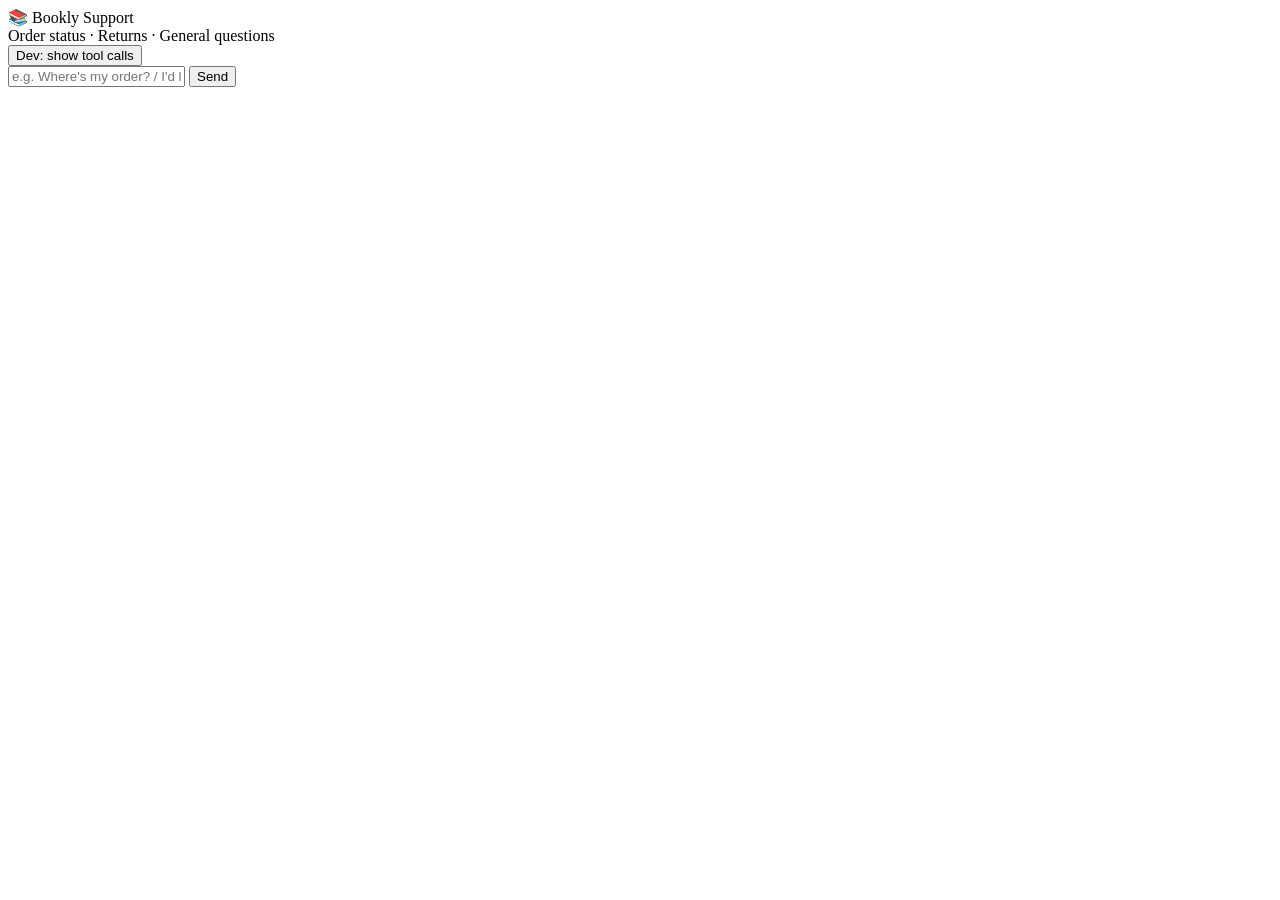
==== app/static/index.html @ 2280e3bb "Bookly Support Agent A customer support agent for Bookly (a fictional online bookstore), built with " ====
<!doctype html>
<html lang="en">
<head>
  <meta charset="utf-8" />
  <meta name="viewport" content="width=device-width, initial-scale=1" />
  <title>Bookly Support</title>
  <link rel="stylesheet" href="/static/style.css" />
</head>
<body>
  <div class="chat-shell">
    <header>
      <div>
        <div class="brand">📚 Bookly Support</div>
        <div class="subtitle">Order status &middot; Returns &middot; General questions</div>
      </div>
      <button
        id="devToggle"
        type="button"
        class="dev-toggle"
        title="Show the real tool calls behind each reply"
      >Dev: show tool calls</button>
    </header>

    <div id="messages" class="messages"></div>

    <form id="composer" class="composer">
      <input
        id="input"
        type="text"
        autocomplete="off"
        placeholder="e.g. Where's my order? / I'd like to return a book"
      />
      <button type="submit">Send</button>
    </form>
  </div>

  <script src="/static/app.js"></script>
</body>
</html>
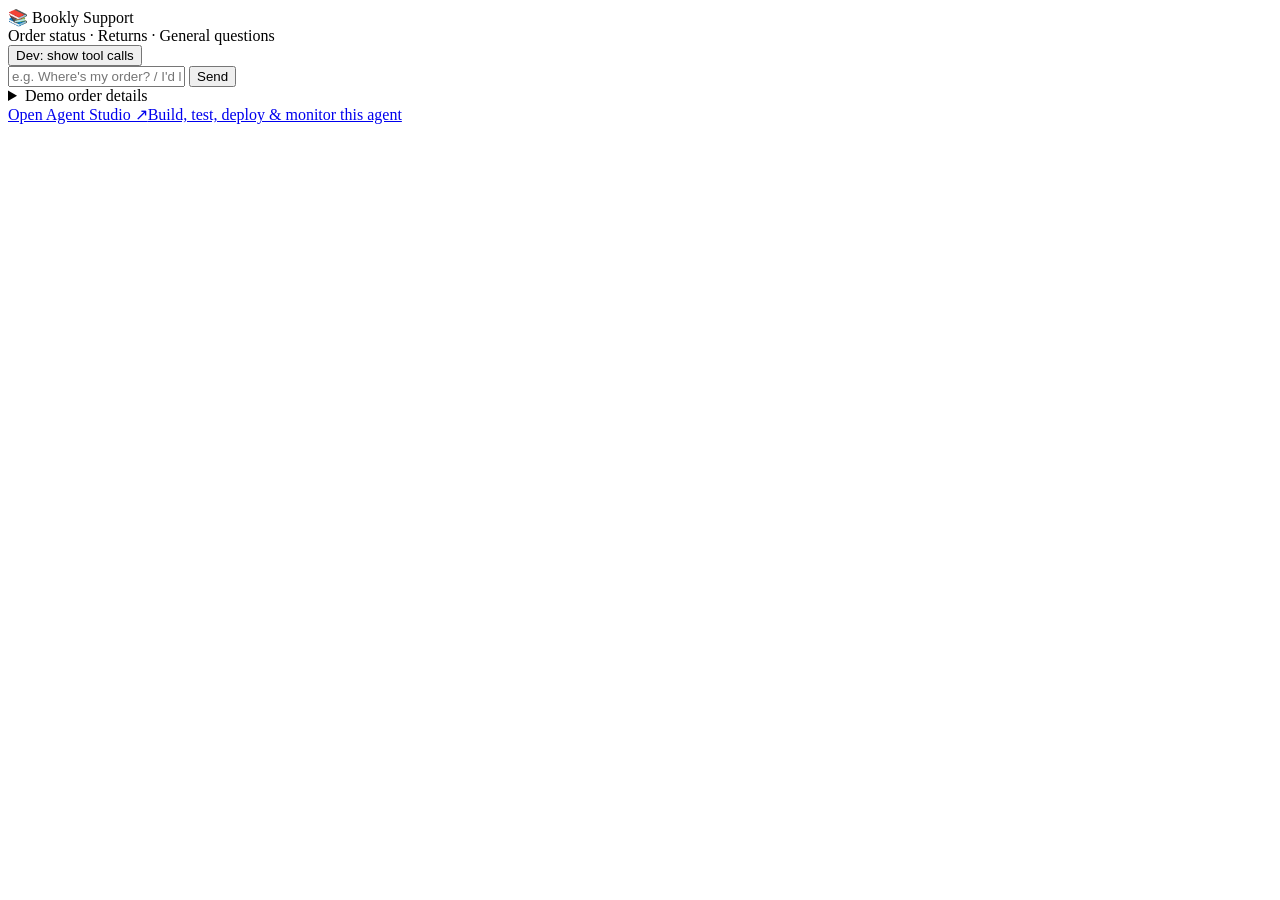
==== commit 3bbf742a: "Add Agent Studio: build, test, deploy, and monitor the agent A Decagon-style operator console at /st" ====
--- a/app/static/index.html
+++ b/app/static/index.html
@@ -7,6 +7,7 @@
   <link rel="stylesheet" href="/static/style.css" />
 </head>
 <body>
+  <div class="app-layout">
   <div class="chat-shell">
     <header>
       <div>
@@ -23,6 +24,13 @@
 
     <div id="messages" class="messages"></div>
 
+    <div id="feedback" class="feedback" hidden>
+      <span id="feedbackPrompt">Was this conversation helpful?</span>
+      <button type="button" class="feedback-btn" data-rating="1" aria-label="Yes, helpful">👍</button>
+      <button type="button" class="feedback-btn" data-rating="-1" aria-label="No, not helpful">👎</button>
+    </div>
+
+
     <form id="composer" class="composer">
       <input
         id="input"
@@ -34,6 +42,34 @@
     </form>
   </div>
 
+    <div class="side-col">
+    <details class="demo-reference">
+      <summary>Demo order details</summary>
+      <div class="demo-examples">
+        <div class="demo-example">
+          <div><span class="demo-scenario">Successful return</span><span class="demo-credentials">BK-1001, alice@bookly-demo.com</span></div>
+          <button type="button" class="demo-copy" data-copy="BK-1001, alice@bookly-demo.com" aria-label="Copy Alice's order number and email">Copy</button>
+        </div>
+        <div class="demo-example">
+          <div><span class="demo-scenario">Order in transit</span><span class="demo-credentials">BK-1002, bob@bookly-demo.com</span></div>
+          <button type="button" class="demo-copy" data-copy="BK-1002, bob@bookly-demo.com" aria-label="Copy Bob's order number and email">Copy</button>
+        </div>
+        <div class="demo-example">
+          <div><span class="demo-scenario">Return window expired</span><span class="demo-credentials">BK-1004, dave@bookly-demo.com</span></div>
+          <button type="button" class="demo-copy" data-copy="BK-1004, dave@bookly-demo.com" aria-label="Copy Dave's order number and email">Copy</button>
+        </div>
+        <div class="demo-example">
+          <div><span class="demo-scenario">Identity mismatch</span><span class="demo-credentials">BK-1001, notalice@example.com</span></div>
+          <button type="button" class="demo-copy" data-copy="BK-1001, notalice@example.com" aria-label="Copy the identity mismatch example">Copy</button>
+        </div>
+        <p id="demoCopyStatus" role="status">Copy a pair, then paste it into your message.</p>
+      </div>
+    </details>
+
+    <a class="studio-link" href="/studio" target="_blank" rel="noopener">Open Agent Studio ↗<span>Build, test, deploy &amp; monitor this agent</span></a>
+    </div>
+  </div>
+
   <script src="/static/app.js"></script>
 </body>
 </html>
